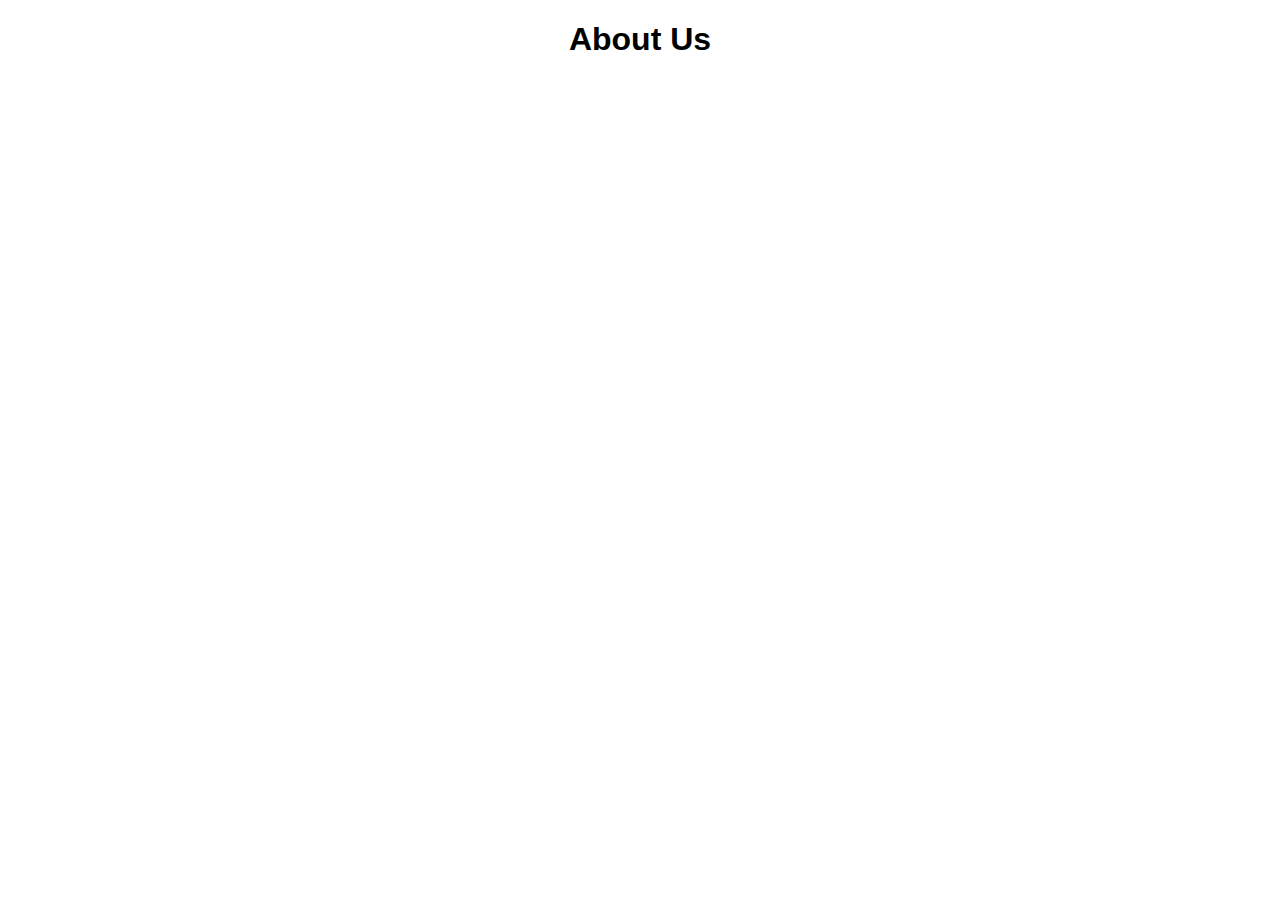
==== about.html @ cef874bf "Add files via upload" ====
<!DOCTYPE html>
<html>
  <head>
  <link rel="stylesheet" href="style.css">
  <link rel="icon" type="image/png" href="gifted_gazette_logo.png">
  <title>About Us</title>
  </head>
  <body>
<h1 class="title">About Us</h1>
  </body>
</html>
---- style.css ----
.title {
  text-align: center;
  font-family: sans-serif;
}
.image {
  display: block;
  margin-left: auto;
  margin-right: auto;
  width: 50%;
}
.link {
    text-decoration: none;
    font-family: cursive;
}
.link:hover {
    color: red;
    text-decoration: underline;
}
.link:active {
    color: green;
    text-decoration: bold;
}
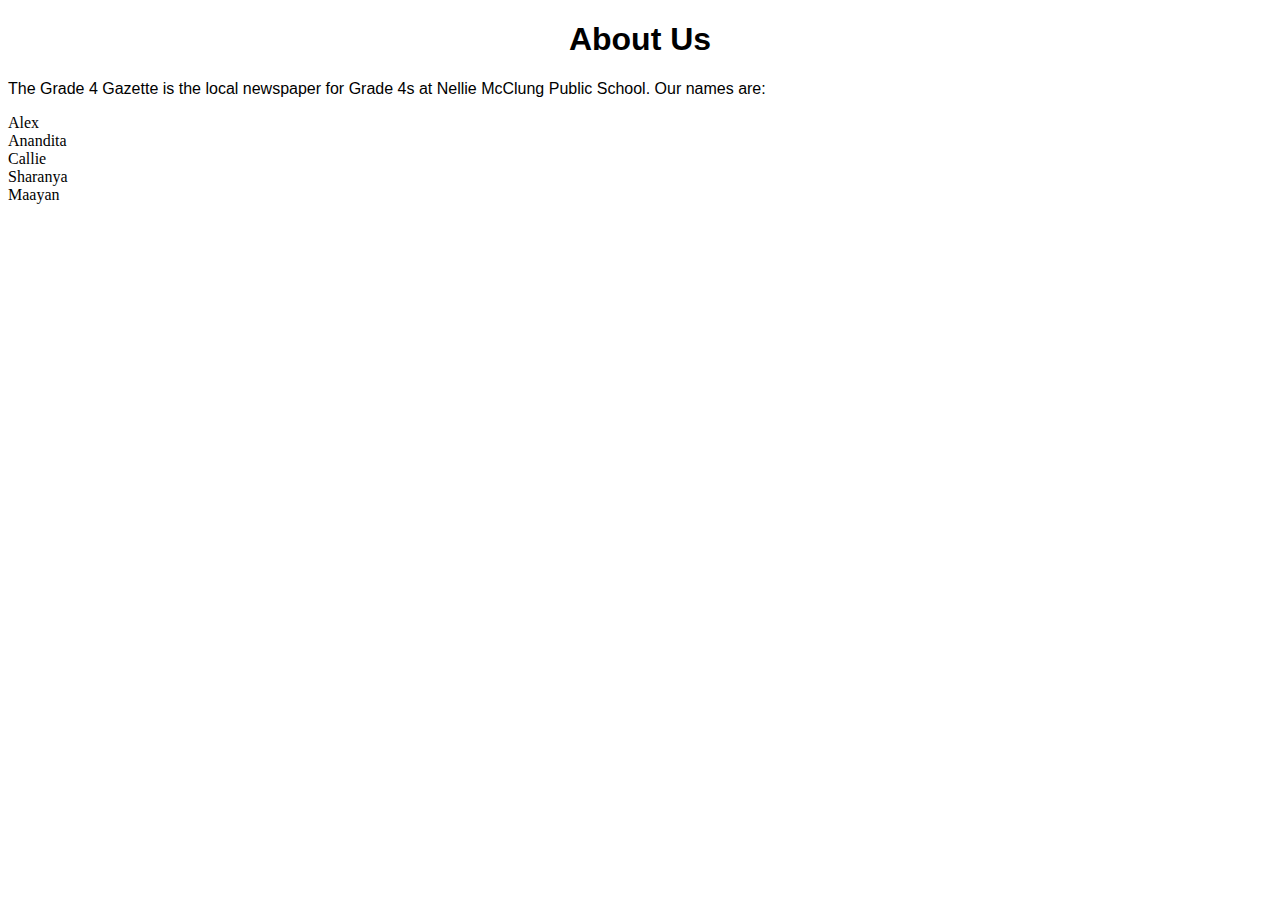
==== commit ef5202b8: "Add files via upload" ====
--- a/about.html
+++ b/about.html
@@ -6,6 +6,14 @@
   <title>About Us</title>
   </head>
   <body>
-<h1 class="title">About Us</h1>
+    <h1 class="title">About Us</h1>
+    <p class="writing">The Grade 4 Gazette is the local newspaper for Grade 4s at Nellie McClung Public School. Our names are:
+      <or>
+	<li>Alex</li>
+	<li>Anandita</li>
+	<li>Callie</li>
+	<li>Sharanya</li>
+	<li>Maayan</li>
+      </or>
   </body>
 </html>
--- a/style.css
+++ b/style.css
@@ -11,6 +11,7 @@
 .link {
     text-decoration: none;
     font-family: cursive;
+    color: black;
 }
 .link:hover {
     color: red;
@@ -20,3 +21,7 @@
     color: green;
     text-decoration: bold;
 }
+.writing {
+    font-family: sans-serif;
+    color: black;
+}
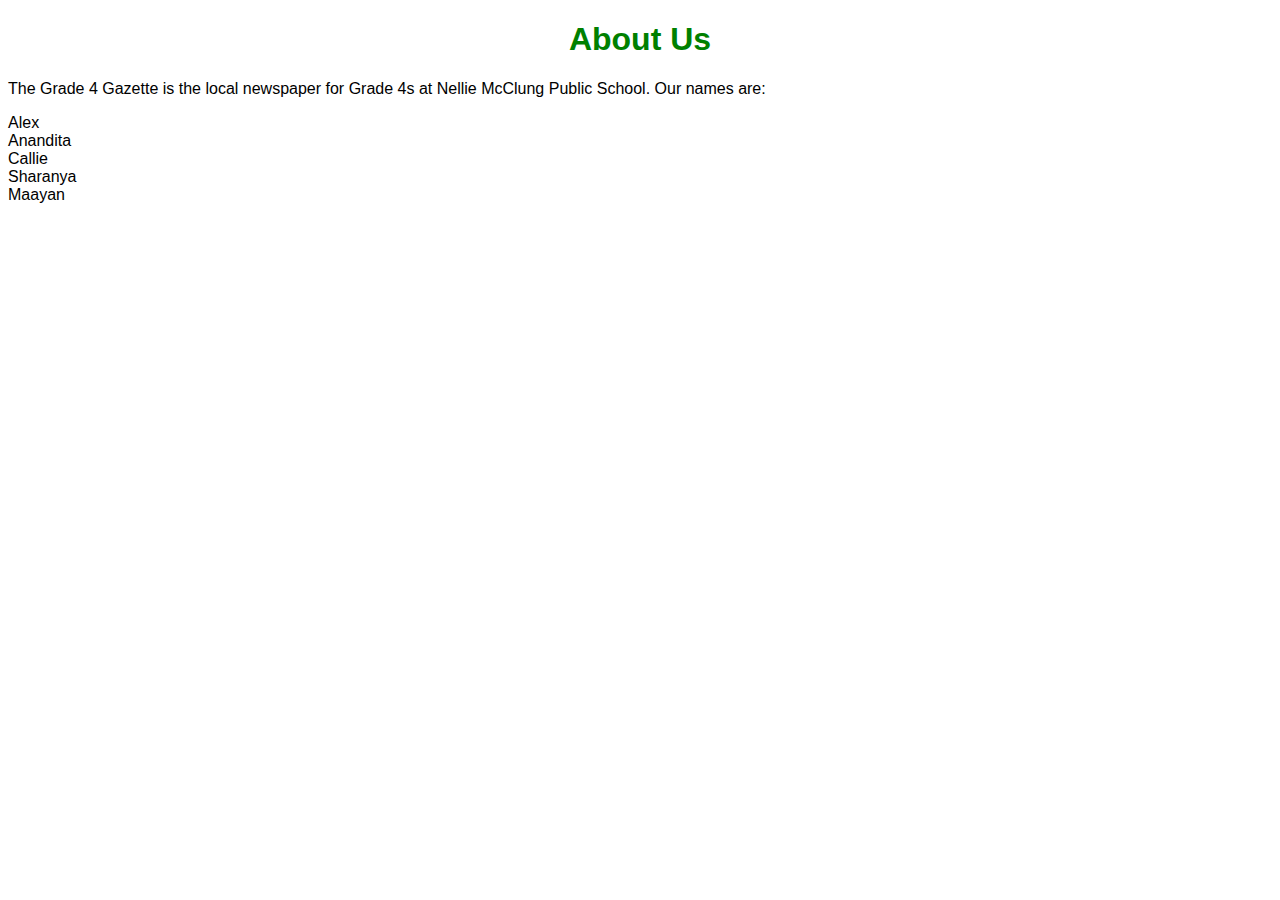
==== commit 0ee2c736: "Add files via upload" ====
--- a/about.html
+++ b/about.html
@@ -8,6 +8,7 @@
   <body>
     <h1 class="title">About Us</h1>
     <p class="writing">The Grade 4 Gazette is the local newspaper for Grade 4s at Nellie McClung Public School. Our names are:
+      <div class="writing">
       <or>
 	<li>Alex</li>
 	<li>Anandita</li>
@@ -15,5 +16,6 @@
 	<li>Sharanya</li>
 	<li>Maayan</li>
       </or>
+      </div>
   </body>
 </html>
--- a/style.css
+++ b/style.css
@@ -1,6 +1,7 @@
 .title {
   text-align: center;
   font-family: sans-serif;
+  color: green;
 }
 .image {
   display: block;
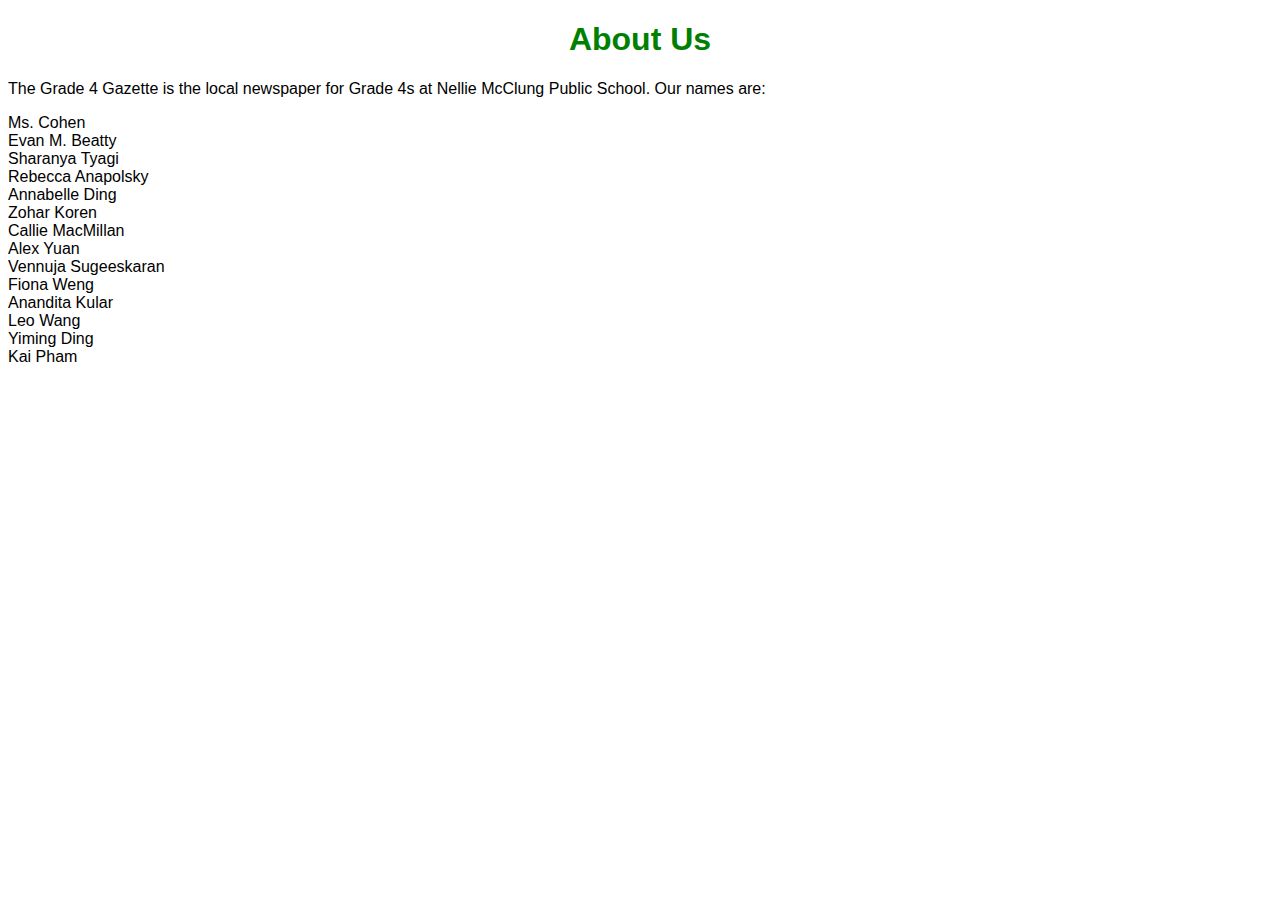
==== commit f12a69ad: "Update about.html" ====
--- a/about.html
+++ b/about.html
@@ -10,11 +10,20 @@
     <p class="writing">The Grade 4 Gazette is the local newspaper for Grade 4s at Nellie McClung Public School. Our names are:
       <div class="writing">
       <or>
-	<li>Alex</li>
-	<li>Anandita</li>
-	<li>Callie</li>
-	<li>Sharanya</li>
-	<li>Maayan</li>
+	<li>Ms. Cohen</li>
+	<li>Evan M. Beatty</li>
+       <li>Sharanya Tyagi</li>
+       <li>Rebecca Anapolsky</li>
+	<li>Annabelle Ding</li>
+	<li>Zohar Koren</li>
+	<li>Callie MacMillan</li>
+	<li>Alex Yuan</li>
+	<li>Vennuja Sugeeskaran</li>
+	<li>Fiona Weng</li>
+	<li>Anandita Kular</li>
+	<li>Leo Wang</li>
+	<li>Yiming Ding</li>
+	<li>Kai Pham</li>
       </or>
       </div>
   </body>
